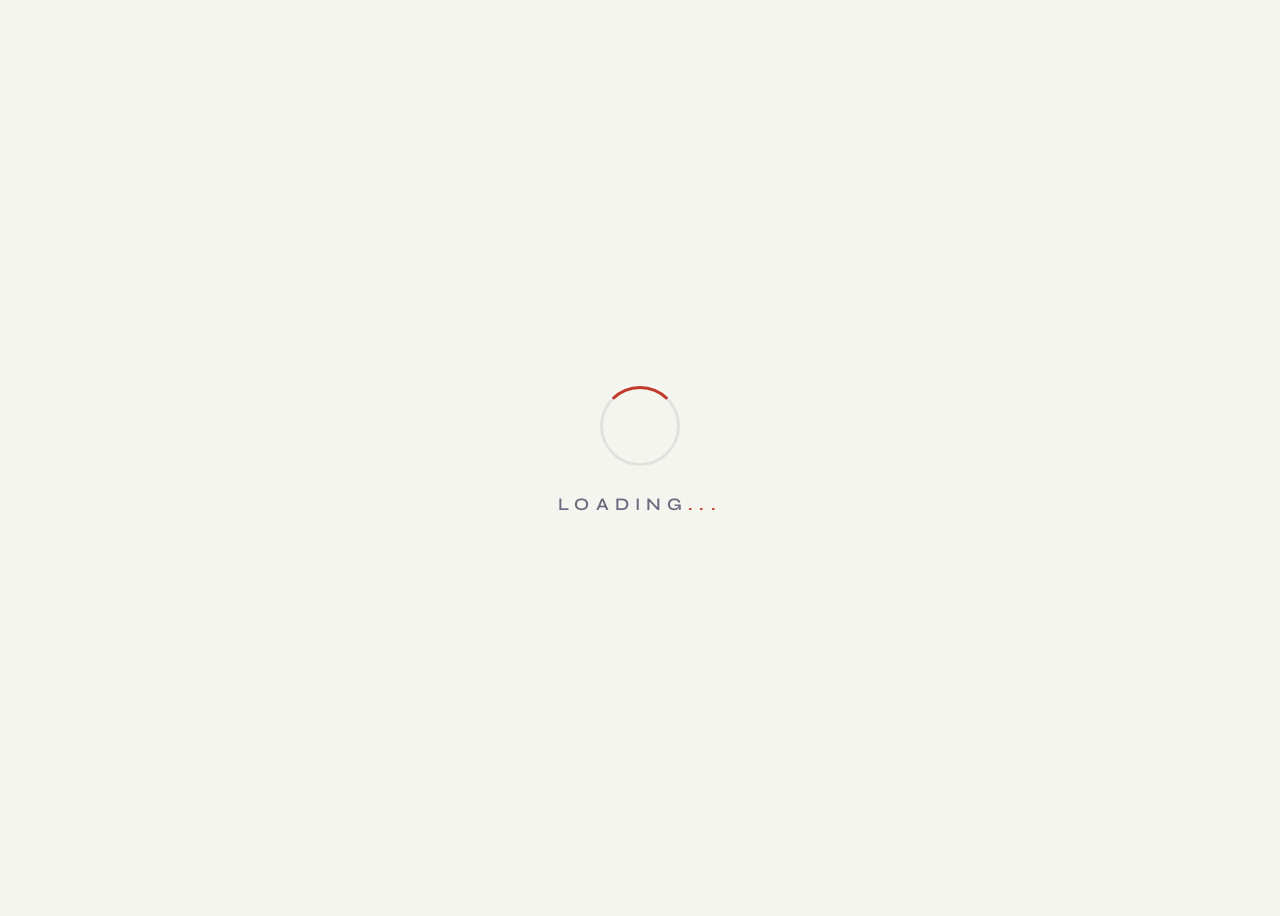
==== portfolio.html @ 8cbf832a "deploying??" ====
<!DOCTYPE html>
<html lang="en">
<head>
<meta charset="UTF-8"/>
<meta name="viewport" content="width=device-width, initial-scale=1.0"/>
<title>Kedar — Portfolio</title>
<link rel="preconnect" href="https://fonts.googleapis.com"/>
<link rel="preconnect" href="https://fonts.gstatic.com" crossorigin/>
<link href="https://fonts.googleapis.com/css2?family=Plus+Jakarta+Sans:wght@300;400;500;600;700;800&display=swap" rel="stylesheet"/>
<link href="https://fonts.googleapis.com/css2?family=Syne:wght@400;600;700;800&family=DM+Mono:wght@300;400;500&family=DM+Sans:wght@300;400;500&display=swap" rel="stylesheet"/>
<link rel="stylesheet" href="style.css">
</head>
<body>

<!-- Loader -->
<div id="loader">
  <div class="loader-ring"></div>
  <div class="loader-text">Loading<span>...</span></div>
</div>

<!-- App -->
<div id="app">

  <!-- Background blobs -->
  <div class="blob blob-1"></div>
  <div class="blob blob-2"></div>

  <!-- Sidebar -->
  <aside id="sidebar">

    <!-- Logo card flip -->
    <a href="#">
    <div class="logo-wrap">
      <div class="logo-inner">
        <div class="logo-front">
            <img src ="noBgKedarBird.png" alt="Kedar's Logo"/>
          </div>
          <div class="logo-back">
            <p>Hi, my name is<br/><strong style="font-size:1rem;">Kedar</strong> </p>
          </div>
        </div>
      </div>
    </a>

    <!-- Nav -->
    <nav>
      <a class="nav-item" href="#">
        <span class="nav-icon"><svg width="18" height="18" viewBox="0 0 24 24" fill="currentColor">
  <path d="M10 20v-6h4v6h5v-8h3L12 3 2 12h3v8z"/>
</svg></span>
        <span class="nav-label">Home</span>
      </a>
      <a class="nav-item" href="/portfolio.html">
        <span class="nav-icon"><svg width="18" height="18" viewBox="0 0 24 24" fill="currentColor">
  <path d="M20 6h-2.18c.07-.44.18-.88.18-1.34C18 2.99 16.64 1.5 14.5 1.5S11 2.99 11 4.66c0 .46.09.9.18 1.34H9L7 10v2h1v8h8v-8h1v-2l-2-4zM14.5 3c.83 0 1.5.67 1.5 1.5S15.33 6 14.5 6 13 5.33 13 4.5 13.67 3 14.5 3z"/>
</svg></span>
        <span class="nav-label">Portfolio</span>
      </a>
      <a class="nav-item" href="/about.html">
        <span class="nav-icon"><svg width="18" height="18" viewBox="0 0 24 24" fill="currentColor">
  <path d="M12 12c2.7 0 4.8-2.1 4.8-4.8S14.7 2.4 12 2.4 7.2 4.5 7.2 7.2 9.3 12 12 12zm0 2.4c-3.2 0-9.6 1.6-9.6 4.8v2.4h19.2v-2.4c0-3.2-6.4-4.8-9.6-4.8z"/>
</svg></span>
        <span class="nav-label">About me</span>
      </a>
      <a class="nav-item" href="/resume.html">
        <span class="nav-icon"><svg width="18" height="18" viewBox="0 0 24 24" fill="currentColor">
  <path d="M14 2H6c-1.1 0-2 .9-2 2v16c0 1.1.9 2 2 2h12c1.1 0 2-.9 2-2V8l-6-6zm2 16H8v-2h8v2zm0-4H8v-2h8v2zm-3-5V3.5L18.5 9H13z"/>
</svg></span>
        <span class="nav-label">Resume</span>
      </a>
      <a class="nav-item" href="/contact.html">
        <span class="nav-icon"><svg width="18" height="18" viewBox="0 0 24 24" fill="currentColor">
  <path d="M6.6 10.8c1.4 2.8 3.8 5.1 6.6 6.6l2.2-2.2c.3-.3.7-.4 1-.2 1.1.4 2.3.6 3.6.6.6 0 1 .4 1 1V20c0 .6-.4 1-1 1-9.4 0-17-7.6-17-17 0-.6.4-1 1-1h3.5c.6 0 1 .4 1 1 0 1.3.2 2.5.6 3.6.1.3 0 .7-.2 1L6.6 10.8z"/>
</svg></span>
        <span class="nav-label">Contact me</span>
      </a>
    </nav>

    <!-- Socials -->
    <div class="socials">
      <a class="social-btn" href="https://github.com/kedar1100" target="_blank" title="GitHub">
        <svg width="16" height="16" viewBox="0 0 24 24" fill="currentColor">
          <path d="M12 0C5.37 0 0 5.37 0 12c0 5.31 3.435 9.795 8.205 11.385.6.105.825-.255.825-.57 0-.285-.015-1.23-.015-2.235-3.015.555-3.795-.735-4.035-1.41-.135-.345-.72-1.41-1.23-1.695-.42-.225-1.02-.78-.015-.795.945-.015 1.62.87 1.845 1.23 1.08 1.815 2.805 1.305 3.495.99.105-.78.42-1.305.765-1.605-2.67-.3-5.46-1.335-5.46-5.925 0-1.305.465-2.385 1.23-3.225-.12-.3-.54-1.53.12-3.18 0 0 1.005-.315 3.3 1.23.96-.27 1.98-.405 3-.405s2.04.135 3 .405c2.295-1.56 3.3-1.23 3.3-1.23.66 1.65.24 2.88.12 3.18.765.84 1.23 1.905 1.23 3.225 0 4.605-2.805 5.625-5.475 5.925.435.375.81 1.095.81 2.22 0 1.605-.015 2.895-.015 3.3 0 .315.225.69.825.57A12.02 12.02 0 0 0 24 12c0-6.63-5.37-12-12-12z"/>
        </svg>
      </a>
      <a class="social-btn" href="https://www.linkedin.com/in/kedar-oza1100/" target="_blank" title="LinkedIn">
        <svg width="16" height="16" viewBox="0 0 24 24" fill="currentColor">
          <path d="M20.447 20.452h-3.554v-5.569c0-1.328-.027-3.037-1.852-3.037-1.853 0-2.136 1.445-2.136 2.939v5.667H9.351V9h3.414v1.561h.046c.477-.9 1.637-1.85 3.37-1.85 3.601 0 4.267 2.37 4.267 5.455v6.286zM5.337 7.433a2.062 2.062 0 0 1-2.063-2.065 2.064 2.064 0 1 1 2.063 2.065zm1.782 13.019H3.555V9h3.564v11.452zM22.225 0H1.771C.792 0 0 .774 0 1.729v20.542C0 23.227.792 24 1.771 24h20.451C23.2 24 24 23.227 24 22.271V1.729C24 .774 23.2 0 22.222 0h.003z"/>
        </svg>
      </a>
      <a class="social-btn" href="https://www.instagram.com/okay_kedar0011/" target="_blank" title="Instagram">
        <svg width="16" height="16" viewBox="0 0 24 24" fill="currentColor">
          <path d="M12 2.163c3.204 0 3.584.012 4.85.07 3.252.148 4.771 1.691 4.919 4.919.058 1.265.069 1.645.069 4.849 0 3.205-.012 3.584-.069 4.849-.149 3.225-1.664 4.771-4.919 4.919-1.266.058-1.644.07-4.85.07-3.204 0-3.584-.012-4.849-.07-3.26-.149-4.771-1.699-4.919-4.92-.058-1.265-.07-1.644-.07-4.849 0-3.204.013-3.583.07-4.849.149-3.227 1.664-4.771 4.919-4.919 1.266-.057 1.645-.069 4.849-.069zM12 0C8.741 0 8.333.014 7.053.072 2.695.272.273 2.69.073 7.052.014 8.333 0 8.741 0 12c0 3.259.014 3.668.072 4.948.2 4.358 2.618 6.78 6.98 6.98C8.333 23.986 8.741 24 12 24c3.259 0 3.668-.014 4.948-.072 4.354-.2 6.782-2.618 6.979-6.98.059-1.28.073-1.689.073-4.948 0-3.259-.014-3.667-.072-4.947-.196-4.354-2.617-6.78-6.979-6.98C15.668.014 15.259 0 12 0zm0 5.838a6.162 6.162 0 1 0 0 12.324 6.162 6.162 0 0 0 0-12.324zM12 16a4 4 0 1 1 0-8 4 4 0 0 1 0 8zm6.406-11.845a1.44 1.44 0 1 0 0 2.881 1.44 1.44 0 0 0 0-2.881z"/>
        </svg>
      </a>
      <a class="social-btn" href="mailto:kedaroza670@gmail.com" title="Email">
        <svg width="16" height="16" viewBox="0 0 24 24" fill="currentColor">
<path d="M20 4H4c-1.1 0-2 .9-2 2v12c0 1.1.9 2 2 2h16c1.1 0 2-.9 2-2V6c0-1.1-.9-2-2-2zm0 4l-8 5-8-5V6l8 5 8-5v2z"/>
        </svg>
      </a>
    </div>

  </aside>

  <!-- Main content -->
  <main id="main">
    <section id="home">
      <div class="hero-content">
        <p class="hero-eyebrow">welcome to portfolio</p>
        <h1 class="hero-title">
          Work in<br/>
          <span class="name">Progress</span>
        </h1>
        <p class="hero-bio">
          Kindly Wait for a while, I'm currently working on my portfolio and it will be live soon.
        </p>
        <div class="hero-cta">
          <a class="btn-primary" href="/kedar_portfolio.html">
            <span>Go Home</span>
            <span>→</span>
          </a>
          <a class="btn-outline" href="/contactme.html">Get in touch</a>
        </div>
      </div>
    </section>
  </main>

</div>

<script>
  // Loader: hide after 1.5s
  window.addEventListener('DOMContentLoaded', () => {
    setTimeout(() => {
      document.getElementById('loader').classList.add('hide');
      setTimeout(() => {
        document.getElementById('app').classList.add('visible');
        document.getElementById('loader').style.display = 'none';
      }, 650);
    }, 1500);
  });

  // Active nav highlight on click
  document.querySelectorAll('.nav-item').forEach(item => {
    item.addEventListener('click', () => {
      document.querySelectorAll('.nav-item').forEach(i => i.classList.remove('active'));
      item.classList.add('active');
    });
  });
  if (window.location.pathname.endsWith('portfolio.html')) {
    document.querySelector('.nav-item[href="/portfolio.html"]').classList.add('active');
  }
</script>
</body>
</html>
---- style.css ----
*,
*::before,
*::after {
    margin: 0;
    padding: 0;
    box-sizing: border-box;
}

:root {
  --bg:      #f5f5f0;
  --sidebar: #eeede8;
  --accent:  #c0392b;
  --accent2: #e74c3c;
  --glow:    rgba(192,57,43,0.2);
  --text:    #1a1a2a;
  --muted:   #6b6b80;
  --border:  rgba(0,0,0,0.08);
}

html,
body {
    height: 100%;
    overflow: hidden;
    background: var(--bg);
    color: var(--text);
    font-family: 'Plus Jakarta Sans', sans-serif;
}

/* ─── LOADER ──────────────────────────────────────── */
#loader {
    position: fixed;
    inset: 0;
    z-index: 9999;
    background: var(--bg);
    display: flex;
    flex-direction: column;
    align-items: center;
    justify-content: center;
    transition: opacity 0.6s ease, transform 0.6s ease;
}

#loader.hide {
    opacity: 0;
    pointer-events: none;
    transform: scale(1.04);
}

.loader-ring {
    width: 80px;
    height: 80px;
    border: 3px solid var(--border);
    border-top-color: var(--accent);
    border-radius: 50%;
    animation: spin 0.9s linear infinite;
    margin-bottom: 28px;
}

.loader-text {
    font-family: 'Syne', sans-serif;
    font-size: 1.1rem;
    font-weight: 600;
    letter-spacing: 0.35em;
    color: var(--muted);
    text-transform: uppercase;
}

.loader-text span {
    color: var(--accent);
    animation: pulse 0.9s ease-in-out infinite alternate;
}

@keyframes spin {
    to {
        transform: rotate(360deg);
    }
}

@keyframes pulse {
    from {
        opacity: 0.3;
    }

    to {
        opacity: 1;
    }
}

/* ─── LAYOUT ──────────────────────────────────────── */
#app {
    display: flex;
    height: 100vh;
    width: 100vw;
    opacity: 0;
    transform: translateY(16px);
    transition: opacity 0.7s ease 0.1s, transform 0.7s ease 0.1s;
}

#app.visible {
    opacity: 1;
    transform: translateY(0);
}

/* ─── SIDEBAR ──────────────────────────────────────── */
#sidebar {
    width: 220px;
    min-width: 220px;
    background: var(--sidebar);
    border-right: 1px solid var(--border);
    display: flex;
    flex-direction: column;
    align-items: center;
    padding: 36px 0 28px;
    position: relative;
    overflow: hidden;
}

#sidebar::after {
    content: '';
    position: absolute;
    top: 0;
    right: 0;
    bottom: 0;
    width: 1px;
    background: linear-gradient(to bottom, transparent, var(--accent), transparent);
    opacity: 0.4;
}

/* Logo flip card */
.logo-wrap {
    width: 108px;
    height: 108px;
    perspective: 600px;
    margin-bottom: 44px;
    cursor: pointer;
    flex-shrink: 0;
}

.logo-inner {
    width: 100%;
    height: 100%;
    position: relative;
    transform-style: preserve-3d;
    transition: transform 0.65s cubic-bezier(0.4, 0.2, 0.2, 1);
    border-radius: 50%;
}

.logo-wrap:hover .logo-inner {
    transform: rotateY(180deg);
}

.logo-front,
.logo-back {
    position: absolute;
    inset: 0;
    border-radius: 50%;
    backface-visibility: hidden;

    display: flex;
    align-items: center;
    justify-content: center;
}

.logo-front {
    background: radial-gradient(circle at 40% 35%, transparent, transparent 60%, rgba(192, 57, 43, 0.08) 80%);
    border: 2px solid rgba(192, 57, 43, 0.4);
    box-shadow: 0 0 24px rgba(192, 57, 43, 0.2);
    overflow: hidden;
}

.logo-front img {
    width: 100%;
    height: 100%;
    object-fit: cover;
    padding: 10px;
}

.logo-back {
    background: linear-gradient(135deg, var(--accent) 0%, #8b1a10 100%);
    border: 2px solid var(--accent2);
    transform: rotateY(180deg);
    padding: 12px;
    text-align: center;
    box-shadow: 0 0 28px var(--glow);
}

.logo-back p {
    font-family: 'Plus Jakarta Sans', sans-serif;
    font-size: 0.72rem;
    font-weight: 700;
    letter-spacing: 0.04em;
    color: #fff;
    line-height: 1.4;
}

/* Nav items */
nav {
    display: flex;
    flex-direction: column;
    gap: 6px;
    width: 100%;
    padding: 0 16px;
    flex: 1;
}

.nav-item {
    display: flex;
    align-items: center;
    gap: 12px;
    padding: 12px 16px;
    border-radius: 10px;
    cursor: pointer;
    position: relative;
    overflow: hidden;
    text-decoration: none;
    background: rgba(255,255,255,0.04); 
    transition: background 0.25s ease;
}

.nav-item::before {
    content: '';
    position: absolute;
    left: 0;
    top: 0;
    bottom: 0;
    width: 3px;
    background: var(--accent);
    border-radius: 0 3px 3px 0;
    transform: scaleY(0);
    transition: transform 0.3s ease;
}

.nav-item:hover::before,
.nav-item.active::before {
    transform: scaleY(1);
}

.nav-item:hover {
    background: rgba(192, 57, 43, 0.08);
}

.nav-item.active {
    background: rgba(192, 57, 43, 0.12);
}

.nav-icon {
  width: 36px;
  height: 36px;
  display: flex;
  align-items: center;
  justify-content: center;
  color: var(--accent);                    /* red tint to match theme */
  background: rgba(192, 57, 43, 0.08);    /* subtle red pill background */
  border-radius: 8px;
  flex-shrink: 0;
  transition: transform 0.3s ease, background 0.3s ease, color 0.3s ease;
}

.nav-label {
    font-family: 'DM Mono', monospace;
    font-size: 0.8rem;
    font-weight: 400;
    color: var(--muted);
    letter-spacing: 0.06em;
    white-space: nowrap;
    overflow: hidden;
    max-width: 0;
    opacity: 0;
    transition: max-width 0.4s cubic-bezier(0.4, 0, 0.2, 1), opacity 0.35s ease, color 0.3s ease;
}

.nav-item:hover .nav-label,
.nav-item.active .nav-label {
    max-width: 120px;
    opacity: 1;
    color: var(--text);
}

.nav-item:hover .nav-icon { transform: scale(1.15); }

.nav-item:hover .nav-icon,
.nav-item.active .nav-icon {
  transform: scale(1.15);
  color: var(--accent2);
  background: rgba(192, 57, 43, 0.18);
}

/* Social links */
.socials {
    display: flex;
    gap: 16px;
    padding: 16px 0 0;
}

.social-btn {
    width: 36px;
    height: 36px;
    border-radius: 8px;
    background: rgba(255, 255, 255, 0.04);
    border: 1px solid var(--border);
    display: flex;
    align-items: center;
    justify-content: center;
    cursor: pointer;
    font-size: 1rem;
    color: var(--muted);
    text-decoration: none;
    transition: background 0.25s, color 0.25s, border-color 0.25s, transform 0.25s;
}

.social-btn:hover {
    background: rgba(192, 57, 43, 0.15);
    border-color: var(--accent);
    color: var(--accent2);
    transform: translateY(-3px);
}

/* ─── MAIN ──────────────────────────────────────── */
#main {
    flex: 1;
    overflow-y: auto;
    overflow-x: hidden;
    position: relative;
    background: var(--bg);
}

/* Subtle grid bg */
#main::before {
    content: '';
    position: fixed;
    inset: 0;
    left: 220px;
background-image:
  linear-gradient(rgba(0,0,0,0.04) 1px, transparent 1px),
  linear-gradient(90deg, rgba(0,0,0,0.04) 1px, transparent 1px);
    background-size: 48px 48px;
    pointer-events: none;
    z-index: 0;
}

/* ─── HERO SECTION ──────────────────────────────────────── */
#home {
    min-height: 100vh;
    display: flex;
    align-items: center;
    padding: 60px 80px;
    position: relative;
    z-index: 1;
}

.hero-content {
    max-width: 720px;
}

.hero-eyebrow {
    font-family: 'Plus Jakarta Sans', sans-serif;
    font-size: 0.78rem;
    letter-spacing: 0.22em;
    color: var(--accent2);
    text-transform: uppercase;
    margin-bottom: 20px;
    opacity: 0;
    transform: translateY(12px);
    animation: fadeUp 0.6s ease 0.4s forwards;
}

.hero-eyebrow::before {
    content: '// ';
    color: var(--muted);
}

.hero-title {
    font-family: 'Plus Jakarta Sans', sans-serif;
    font-size: clamp(2.8rem, 6vw, 5rem);
    font-weight: 800;
    line-height: 1.05;
    letter-spacing: -0.02em;
    margin-bottom: 28px;
    opacity: 0;
    transform: translateY(16px);
    animation: fadeUp 0.7s ease 0.6s forwards;
}

.hero-title .name {
    background: linear-gradient(135deg, var(--accent) 0%, #c0392b 100%);
    -webkit-background-clip: text;
    -webkit-text-fill-color: transparent;
    background-clip: text;
}

.name:hover{
    background: linear-gradient(135deg, var(--accent2) 0%, #e74c3c 100%);
    -webkit-background-clip: text;
    -webkit-text-fill-color: transparent;
    background-clip: text;
    animation: glow 1s ease-in-out infinite alternate;

}

.hero-bio {
    font-size: 1.05rem;
    line-height: 1.75;
    color: var(--muted);
    max-width: 560px;
    font-weight: 300;
    opacity: 0;
    transform: translateY(16px);
    animation: fadeUp 0.7s ease 0.85s forwards;
}

.hero-bio strong {
    color: var(--text);
    font-weight: 500;
}

.hero-cta {
    margin-top: 48px;
    display: flex;
    gap: 16px;
    opacity: 0;
    transform: translateY(16px);
    animation: fadeUp 0.7s ease 1.05s forwards;
    transition: background 0.25s, transform 0.25s, box-shadow 0.25s;
}

.btn-primary {
    padding: 13px 32px;
    background: var(--accent);
    color: #fff;
    font-family: 'Plus Jakarta Sans', sans-serif;
    font-size: 0.82rem;
    font-weight: 500;
    letter-spacing: 0.08em;
    border: none;
    border-radius: 8px;
    cursor: pointer;
    text-transform: uppercase;
    transition: background 0.25s, transform 0.25s, box-shadow 0.25s;
    text-decoration: none;
    display: inline-flex;
    align-items: center;
    gap: 8px;
}

.btn-primary:hover {
    background: var(--accent2);
    transform: translateY(-2px);
    box-shadow: 0 8px 28px var(--glow);
}

.btn-outline {
    padding: 13px 32px;
    background: transparent;
    color: var(--text);
    font-family: 'Plus Jakarta Sans', sans-serif;
    font-size: 0.82rem;
    font-weight: 500;
    letter-spacing: 0.08em;
    border: 1px solid var(--border);
    border-radius: 8px;
    cursor: pointer;
    text-transform: uppercase;
    transition: border-color 0.25s, color 0.25s, transform 0.25s;
    text-decoration: none;
}

.btn-outline:hover {
    border-color: var(--accent);
    color: var(--accent2);
    transform: translateY(-2px);
}

/* Floating accent blobs */
.blob {
    position: fixed;
    border-radius: 50%;
    pointer-events: none;
    filter: blur(100px);
    opacity: 0.12;
    z-index: 0;
}

.blob-1 {
    width: 500px;
    height: 500px;
    background: var(--accent);
    top: -100px;
    right: 60px;
}

.blob-2 {
    width: 350px;
    height: 350px;
    background: #1a0060;
    bottom: 40px;
    right: 200px;
}

@keyframes fadeUp {
    to {
        opacity: 1;
        transform: translateY(0);
    }
}
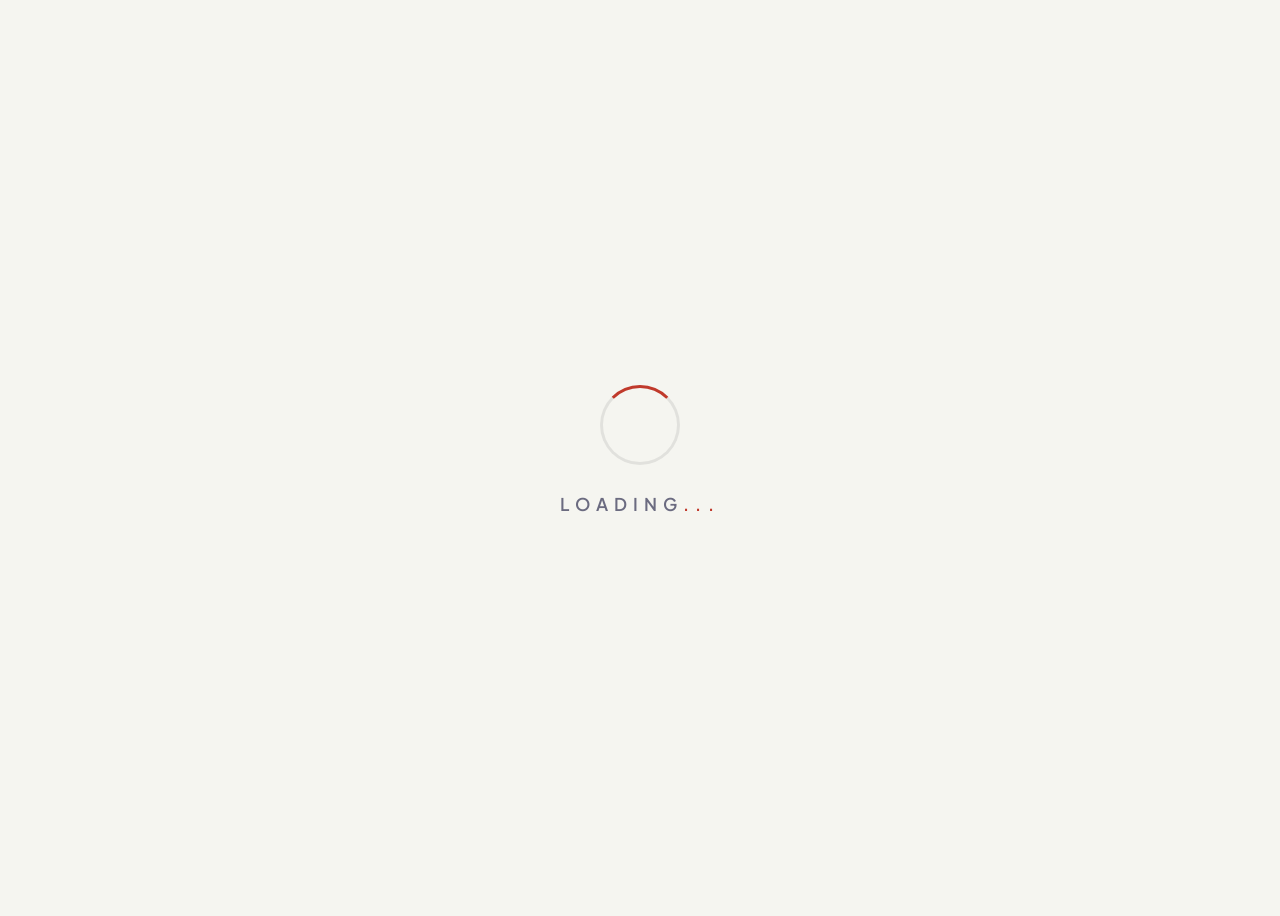
==== commit 09f63163: "responsive home page" ====
--- a/portfolio.html
+++ b/portfolio.html
@@ -115,7 +115,7 @@
           Kindly Wait for a while, I'm currently working on my portfolio and it will be live soon.
         </p>
         <div class="hero-cta">
-          <a class="btn-primary" href="/kedar_portfolio.html">
+          <a class="btn-primary" href="/index.html">
             <span>Go Home</span>
             <span>→</span>
           </a>
--- a/style.css
+++ b/style.css
@@ -17,8 +17,7 @@
   --border:  rgba(0,0,0,0.08);
 }
 
-html,
-body {
+html, body {
     height: 100%;
     overflow: hidden;
     background: var(--bg);
@@ -28,476 +27,368 @@
 
 /* ─── LOADER ──────────────────────────────────────── */
 #loader {
-    position: fixed;
-    inset: 0;
-    z-index: 9999;
+    position: fixed; inset: 0; z-index: 9999;
     background: var(--bg);
-    display: flex;
-    flex-direction: column;
-    align-items: center;
-    justify-content: center;
+    display: flex; flex-direction: column;
+    align-items: center; justify-content: center;
     transition: opacity 0.6s ease, transform 0.6s ease;
 }
-
-#loader.hide {
-    opacity: 0;
-    pointer-events: none;
-    transform: scale(1.04);
-}
+#loader.hide { opacity: 0; pointer-events: none; transform: scale(1.04); }
 
 .loader-ring {
-    width: 80px;
-    height: 80px;
+    width: 80px; height: 80px;
     border: 3px solid var(--border);
     border-top-color: var(--accent);
     border-radius: 50%;
     animation: spin 0.9s linear infinite;
     margin-bottom: 28px;
 }
-
 .loader-text {
-    font-family: 'Syne', sans-serif;
-    font-size: 1.1rem;
-    font-weight: 600;
-    letter-spacing: 0.35em;
-    color: var(--muted);
+    font-family: 'Plus Jakarta Sans', sans-serif;
+    font-size: 1.1rem; font-weight: 600;
+    letter-spacing: 0.35em; color: var(--muted);
     text-transform: uppercase;
 }
-
-.loader-text span {
-    color: var(--accent);
-    animation: pulse 0.9s ease-in-out infinite alternate;
-}
-
-@keyframes spin {
-    to {
-        transform: rotate(360deg);
-    }
-}
-
-@keyframes pulse {
-    from {
-        opacity: 0.3;
-    }
-
-    to {
-        opacity: 1;
-    }
-}
+.loader-text span { color: var(--accent); animation: pulse 0.9s ease-in-out infinite alternate; }
+
+@keyframes spin { to { transform: rotate(360deg); } }
+@keyframes pulse { from { opacity: 0.3; } to { opacity: 1; } }
 
 /* ─── LAYOUT ──────────────────────────────────────── */
 #app {
-    display: flex;
-    height: 100vh;
-    width: 100vw;
-    opacity: 0;
-    transform: translateY(16px);
+    display: flex; height: 100vh; width: 100vw;
+    opacity: 0; transform: translateY(16px);
     transition: opacity 0.7s ease 0.1s, transform 0.7s ease 0.1s;
 }
-
-#app.visible {
-    opacity: 1;
-    transform: translateY(0);
-}
+#app.visible { opacity: 1; transform: translateY(0); }
 
 /* ─── SIDEBAR ──────────────────────────────────────── */
 #sidebar {
-    width: 220px;
-    min-width: 220px;
+    width: 220px; min-width: 220px;
     background: var(--sidebar);
     border-right: 1px solid var(--border);
-    display: flex;
-    flex-direction: column;
+    display: flex; flex-direction: column;
     align-items: center;
     padding: 36px 0 28px;
-    position: relative;
-    overflow: hidden;
-}
-
+    position: relative; overflow: hidden;
+}
 #sidebar::after {
     content: '';
-    position: absolute;
-    top: 0;
-    right: 0;
-    bottom: 0;
-    width: 1px;
+    position: absolute; top: 0; right: 0; bottom: 0; width: 1px;
     background: linear-gradient(to bottom, transparent, var(--accent), transparent);
     opacity: 0.4;
 }
 
 /* Logo flip card */
 .logo-wrap {
-    width: 108px;
-    height: 108px;
+    width: 108px; height: 108px;
     perspective: 600px;
     margin-bottom: 44px;
-    cursor: pointer;
-    flex-shrink: 0;
-}
-
+    cursor: pointer; flex-shrink: 0;
+}
 .logo-inner {
-    width: 100%;
-    height: 100%;
+    width: 100%; height: 100%;
     position: relative;
     transform-style: preserve-3d;
     transition: transform 0.65s cubic-bezier(0.4, 0.2, 0.2, 1);
     border-radius: 50%;
 }
-
-.logo-wrap:hover .logo-inner {
-    transform: rotateY(180deg);
-}
-
-.logo-front,
-.logo-back {
-    position: absolute;
-    inset: 0;
+.logo-wrap:hover .logo-inner { transform: rotateY(180deg); }
+.logo-front, .logo-back {
+    position: absolute; inset: 0;
     border-radius: 50%;
     backface-visibility: hidden;
-
-    display: flex;
-    align-items: center;
-    justify-content: center;
-}
-
+    display: flex; align-items: center; justify-content: center;
+}
 .logo-front {
-    background: radial-gradient(circle at 40% 35%, transparent, transparent 60%, rgba(192, 57, 43, 0.08) 80%);
-    border: 2px solid rgba(192, 57, 43, 0.4);
-    box-shadow: 0 0 24px rgba(192, 57, 43, 0.2);
+    background: radial-gradient(circle at 40% 35%, transparent, transparent 60%, rgba(192,57,43,0.08) 80%);
+    border: 2px solid rgba(192,57,43,0.4);
+    box-shadow: 0 0 24px rgba(192,57,43,0.2);
     overflow: hidden;
 }
-
-.logo-front img {
-    width: 100%;
-    height: 100%;
-    object-fit: cover;
-    padding: 10px;
-}
-
+.logo-front img { width: 100%; height: 100%; object-fit: cover; padding: 10px; }
 .logo-back {
     background: linear-gradient(135deg, var(--accent) 0%, #8b1a10 100%);
     border: 2px solid var(--accent2);
     transform: rotateY(180deg);
-    padding: 12px;
-    text-align: center;
+    padding: 12px; text-align: center;
     box-shadow: 0 0 28px var(--glow);
 }
-
 .logo-back p {
     font-family: 'Plus Jakarta Sans', sans-serif;
-    font-size: 0.72rem;
-    font-weight: 700;
-    letter-spacing: 0.04em;
-    color: #fff;
-    line-height: 1.4;
+    font-size: 0.72rem; font-weight: 700;
+    letter-spacing: 0.04em; color: #fff; line-height: 1.4;
 }
 
 /* Nav items */
-nav {
-    display: flex;
-    flex-direction: column;
-    gap: 6px;
-    width: 100%;
-    padding: 0 16px;
-    flex: 1;
-}
+nav { display: flex; flex-direction: column; gap: 6px; width: 100%; padding: 0 16px; flex: 1; }
 
 .nav-item {
-    display: flex;
-    align-items: center;
-    gap: 12px;
-    padding: 12px 16px;
-    border-radius: 10px;
-    cursor: pointer;
-    position: relative;
-    overflow: hidden;
+    display: flex; align-items: center; gap: 12px;
+    padding: 12px 16px; border-radius: 10px;
+    cursor: pointer; position: relative; overflow: hidden;
     text-decoration: none;
-    background: rgba(255,255,255,0.04); 
+    background: rgba(255,255,255,0.04);
     transition: background 0.25s ease;
 }
-
 .nav-item::before {
     content: '';
-    position: absolute;
-    left: 0;
-    top: 0;
-    bottom: 0;
-    width: 3px;
+    position: absolute; left: 0; top: 0; bottom: 0; width: 3px;
     background: var(--accent);
     border-radius: 0 3px 3px 0;
     transform: scaleY(0);
     transition: transform 0.3s ease;
 }
-
-.nav-item:hover::before,
-.nav-item.active::before {
-    transform: scaleY(1);
-}
-
-.nav-item:hover {
-    background: rgba(192, 57, 43, 0.08);
-}
-
-.nav-item.active {
-    background: rgba(192, 57, 43, 0.12);
-}
+.nav-item:hover::before, .nav-item.active::before { transform: scaleY(1); }
+.nav-item:hover { background: rgba(192,57,43,0.08); }
+.nav-item.active { background: rgba(192,57,43,0.12); }
 
 .nav-icon {
-  width: 36px;
-  height: 36px;
-  display: flex;
-  align-items: center;
-  justify-content: center;
-  color: var(--accent);                    /* red tint to match theme */
-  background: rgba(192, 57, 43, 0.08);    /* subtle red pill background */
-  border-radius: 8px;
-  flex-shrink: 0;
-  transition: transform 0.3s ease, background 0.3s ease, color 0.3s ease;
-}
-
+    width: 36px; height: 36px;
+    display: flex; align-items: center; justify-content: center;
+    color: var(--accent);
+    background: rgba(192,57,43,0.08);
+    border-radius: 8px; flex-shrink: 0;
+    transition: transform 0.3s ease, background 0.3s ease, color 0.3s ease;
+}
 .nav-label {
-    font-family: 'DM Mono', monospace;
-    font-size: 0.8rem;
-    font-weight: 400;
-    color: var(--muted);
-    letter-spacing: 0.06em;
-    white-space: nowrap;
-    overflow: hidden;
-    max-width: 0;
-    opacity: 0;
-    transition: max-width 0.4s cubic-bezier(0.4, 0, 0.2, 1), opacity 0.35s ease, color 0.3s ease;
-}
-
-.nav-item:hover .nav-label,
-.nav-item.active .nav-label {
-    max-width: 120px;
-    opacity: 1;
-    color: var(--text);
-}
-
-.nav-item:hover .nav-icon { transform: scale(1.15); }
-
-.nav-item:hover .nav-icon,
-.nav-item.active .nav-icon {
-  transform: scale(1.15);
-  color: var(--accent2);
-  background: rgba(192, 57, 43, 0.18);
+    font-family: 'Plus Jakarta Sans', sans-serif;
+    font-size: 0.8rem; font-weight: 500;
+    color: var(--muted); letter-spacing: 0.06em;
+    white-space: nowrap; overflow: hidden;
+    max-width: 0; opacity: 0;
+    transition: max-width 0.4s cubic-bezier(0.4,0,0.2,1), opacity 0.35s ease, color 0.3s ease;
+}
+.nav-item:hover .nav-label, .nav-item.active .nav-label { max-width: 120px; opacity: 1; color: var(--text); }
+.nav-item:hover .nav-icon, .nav-item.active .nav-icon {
+    transform: scale(1.15);
+    color: var(--accent2);
+    background: rgba(192,57,43,0.18);
 }
 
 /* Social links */
-.socials {
-    display: flex;
-    gap: 16px;
-    padding: 16px 0 0;
-}
-
+.socials { display: flex; gap: 12px; padding: 16px 0 0; flex-wrap: wrap; justify-content: center; }
 .social-btn {
-    width: 36px;
-    height: 36px;
+    width: 36px; height: 36px;
     border-radius: 8px;
-    background: rgba(255, 255, 255, 0.04);
+    background: rgba(255,255,255,0.04);
     border: 1px solid var(--border);
-    display: flex;
-    align-items: center;
-    justify-content: center;
-    cursor: pointer;
-    font-size: 1rem;
-    color: var(--muted);
+    display: flex; align-items: center; justify-content: center;
+    cursor: pointer; color: var(--muted);
     text-decoration: none;
     transition: background 0.25s, color 0.25s, border-color 0.25s, transform 0.25s;
 }
-
 .social-btn:hover {
-    background: rgba(192, 57, 43, 0.15);
-    border-color: var(--accent);
-    color: var(--accent2);
+    background: rgba(192,57,43,0.15);
+    border-color: var(--accent); color: var(--accent2);
     transform: translateY(-3px);
 }
 
 /* ─── MAIN ──────────────────────────────────────── */
-#main {
-    flex: 1;
-    overflow-y: auto;
-    overflow-x: hidden;
-    position: relative;
-    background: var(--bg);
-}
-
-/* Subtle grid bg */
+#main { flex: 1; overflow-y: auto; overflow-x: hidden; position: relative; background: var(--bg); }
 #main::before {
     content: '';
-    position: fixed;
-    inset: 0;
-    left: 220px;
-background-image:
-  linear-gradient(rgba(0,0,0,0.04) 1px, transparent 1px),
-  linear-gradient(90deg, rgba(0,0,0,0.04) 1px, transparent 1px);
+    position: fixed; inset: 0; left: 220px;
+    background-image:
+        linear-gradient(rgba(0,0,0,0.04) 1px, transparent 1px),
+        linear-gradient(90deg, rgba(0,0,0,0.04) 1px, transparent 1px);
     background-size: 48px 48px;
-    pointer-events: none;
-    z-index: 0;
+    pointer-events: none; z-index: 0;
 }
 
 /* ─── HERO SECTION ──────────────────────────────────────── */
 #home {
     min-height: 100vh;
-    display: flex;
-    align-items: center;
+    display: flex; align-items: center; justify-content: space-between;
     padding: 60px 80px;
-    position: relative;
-    z-index: 1;
-}
-
-.hero-content {
-    max-width: 720px;
-}
+    position: relative; z-index: 1; gap: 40px;
+}
+.hero-content { max-width: 560px; flex-shrink: 0; }
+
+.hero-sketch {
+    flex: 1;
+    display: flex; align-items: center; justify-content: center;
+    opacity: 0; transform: translateX(40px);
+    animation: fadeInRight 0.9s ease 1.1s forwards;
+}
+.hero-sketch img {
+    width: clamp(260px, 32vw, 460px);
+    height: auto; object-fit: contain;
+    filter: drop-shadow(0 20px 60px rgba(192,57,43,0.15));
+    animation: floatBird 4s ease-in-out infinite;
+}
+@keyframes floatBird { 0%, 100% { transform: translateY(0px); } 50% { transform: translateY(-16px); } }
+@keyframes fadeInRight { to { opacity: 1; transform: translateX(0); } }
 
 .hero-eyebrow {
     font-family: 'Plus Jakarta Sans', sans-serif;
-    font-size: 0.78rem;
-    letter-spacing: 0.22em;
-    color: var(--accent2);
-    text-transform: uppercase;
-    margin-bottom: 20px;
-    opacity: 0;
-    transform: translateY(12px);
+    font-size: 0.78rem; letter-spacing: 0.22em;
+    color: var(--accent2); text-transform: uppercase;
+    margin-bottom: 20px; opacity: 0; transform: translateY(12px);
     animation: fadeUp 0.6s ease 0.4s forwards;
 }
-
-.hero-eyebrow::before {
-    content: '// ';
-    color: var(--muted);
-}
+.hero-eyebrow::before { content: '// '; color: var(--muted); }
 
 .hero-title {
     font-family: 'Plus Jakarta Sans', sans-serif;
     font-size: clamp(2.8rem, 6vw, 5rem);
-    font-weight: 800;
-    line-height: 1.05;
-    letter-spacing: -0.02em;
-    margin-bottom: 28px;
-    opacity: 0;
-    transform: translateY(16px);
+    font-weight: 800; line-height: 1.05;
+    letter-spacing: -0.02em; margin-bottom: 28px;
+    opacity: 0; transform: translateY(16px);
     animation: fadeUp 0.7s ease 0.6s forwards;
 }
-
 .hero-title .name {
     background: linear-gradient(135deg, var(--accent) 0%, #c0392b 100%);
-    -webkit-background-clip: text;
-    -webkit-text-fill-color: transparent;
+    -webkit-background-clip: text; -webkit-text-fill-color: transparent;
     background-clip: text;
 }
-
-.name:hover{
-    background: linear-gradient(135deg, var(--accent2) 0%, #e74c3c 100%);
-    -webkit-background-clip: text;
-    -webkit-text-fill-color: transparent;
-    background-clip: text;
-    animation: glow 1s ease-in-out infinite alternate;
-
-}
-
 .hero-bio {
-    font-size: 1.05rem;
-    line-height: 1.75;
-    color: var(--muted);
-    max-width: 560px;
-    font-weight: 300;
-    opacity: 0;
-    transform: translateY(16px);
+    font-size: 1.05rem; line-height: 1.75;
+    color: var(--muted); max-width: 560px; font-weight: 300;
+    opacity: 0; transform: translateY(16px);
     animation: fadeUp 0.7s ease 0.85s forwards;
 }
-
-.hero-bio strong {
-    color: var(--text);
-    font-weight: 500;
-}
+.hero-bio strong { color: var(--text); font-weight: 500; }
 
 .hero-cta {
-    margin-top: 48px;
-    display: flex;
-    gap: 16px;
-    opacity: 0;
-    transform: translateY(16px);
+    margin-top: 48px; display: flex; gap: 16px;
+    opacity: 0; transform: translateY(16px);
     animation: fadeUp 0.7s ease 1.05s forwards;
-    transition: background 0.25s, transform 0.25s, box-shadow 0.25s;
-}
-
+}
 .btn-primary {
-    padding: 13px 32px;
-    background: var(--accent);
-    color: #fff;
-    font-family: 'Plus Jakarta Sans', sans-serif;
-    font-size: 0.82rem;
-    font-weight: 500;
-    letter-spacing: 0.08em;
-    border: none;
-    border-radius: 8px;
-    cursor: pointer;
+    padding: 13px 32px; background: var(--accent); color: #fff;
+    font-family: 'Plus Jakarta Sans', sans-serif;
+    font-size: 0.82rem; font-weight: 500; letter-spacing: 0.08em;
+    border: none; border-radius: 8px; cursor: pointer;
     text-transform: uppercase;
     transition: background 0.25s, transform 0.25s, box-shadow 0.25s;
-    text-decoration: none;
-    display: inline-flex;
-    align-items: center;
-    gap: 8px;
-}
-
-.btn-primary:hover {
-    background: var(--accent2);
-    transform: translateY(-2px);
-    box-shadow: 0 8px 28px var(--glow);
-}
-
+    text-decoration: none; display: inline-flex; align-items: center; gap: 8px;
+}
+.btn-primary:hover { background: var(--accent2); transform: translateY(-2px); box-shadow: 0 8px 28px var(--glow); }
 .btn-outline {
-    padding: 13px 32px;
-    background: transparent;
-    color: var(--text);
-    font-family: 'Plus Jakarta Sans', sans-serif;
-    font-size: 0.82rem;
-    font-weight: 500;
-    letter-spacing: 0.08em;
-    border: 1px solid var(--border);
-    border-radius: 8px;
-    cursor: pointer;
+    padding: 13px 32px; background: transparent; color: var(--text);
+    font-family: 'Plus Jakarta Sans', sans-serif;
+    font-size: 0.82rem; font-weight: 500; letter-spacing: 0.08em;
+    border: 1px solid var(--border); border-radius: 8px; cursor: pointer;
     text-transform: uppercase;
     transition: border-color 0.25s, color 0.25s, transform 0.25s;
     text-decoration: none;
 }
-
-.btn-outline:hover {
-    border-color: var(--accent);
-    color: var(--accent2);
-    transform: translateY(-2px);
-}
-
-/* Floating accent blobs */
-.blob {
-    position: fixed;
+.btn-outline:hover { border-color: var(--accent); color: var(--accent2); transform: translateY(-2px); }
+
+/* Blobs */
+.blob { position: fixed; border-radius: 50%; pointer-events: none; filter: blur(100px); opacity: 0.08; z-index: 0; }
+.blob-1 { width: 500px; height: 500px; background: var(--accent); top: -100px; right: 60px; }
+.blob-2 { width: 350px; height: 350px; background: #6600aa; bottom: 40px; right: 200px; }
+
+@keyframes fadeUp { to { opacity: 1; transform: translateY(0); } }
+
+/* ─── MOBILE RESPONSIVE ──────────────────────────────────────── */
+
+#mobile-topbar { display: none; }
+#mobile-drawer { display: none; }
+#mobile-backdrop { display: none; }
+@media (max-width: 768px) {
+  #mobile-topbar { display: flex; }
+  #mobile-drawer { display: block; }  
+  html, body { overflow: hidden; }
+  #sidebar { display: none; }
+  #app { flex-direction: column; }
+  #main { width: 100%; padding-top: 70px; }
+  #main::before { left: 0; }
+
+  /* ── Mobile Top Bar ── */
+  #mobile-topbar {
+    display: flex;
+    align-items: center; justify-content: center;
+    position: fixed; top: 0; left: 0; right: 0;
+    height: 64px;
+    background: var(--sidebar);
+    border-bottom: 1px solid var(--border);
+    z-index: 1000;
+    box-shadow: 0 2px 20px rgba(0,0,0,0.06);
+  }
+
+  #bird-toggle {
+    width: 48px; height: 48px;
     border-radius: 50%;
-    pointer-events: none;
-    filter: blur(100px);
-    opacity: 0.12;
-    z-index: 0;
-}
-
-.blob-1 {
-    width: 500px;
-    height: 500px;
-    background: var(--accent);
-    top: -100px;
-    right: 60px;
-}
-
-.blob-2 {
-    width: 350px;
-    height: 350px;
-    background: #1a0060;
-    bottom: 40px;
-    right: 200px;
-}
-
-@keyframes fadeUp {
-    to {
-        opacity: 1;
-        transform: translateY(0);
-    }
-}
+    border: 2px solid rgba(192,57,43,0.35);
+    background: radial-gradient(circle at 40% 35%, transparent, transparent 60%, rgba(192,57,43,0.08) 80%);
+    box-shadow: 0 0 16px rgba(192,57,43,0.15);
+    cursor: pointer;
+    display: flex; align-items: center; justify-content: center;
+    overflow: hidden;
+    transition: box-shadow 0.3s ease, transform 0.3s ease;
+    padding: 0;
+  }
+  #bird-toggle:active { transform: scale(0.94); }
+  #bird-toggle.open { box-shadow: 0 0 24px rgba(192,57,43,0.35); border-color: var(--accent); }
+  #bird-toggle img { width: 100%; height: 100%; object-fit: cover; padding: 6px; }
+
+  /* ── Backdrop ── */
+  #mobile-backdrop {
+    display: none;
+    position: fixed; inset: 64px 0 0 0;
+    background: rgba(245,245,240,0.55);
+    backdrop-filter: blur(6px);
+    -webkit-backdrop-filter: blur(6px);
+    z-index: 998; opacity: 0;
+    transition: opacity 0.35s ease;
+  }
+  #mobile-backdrop.show { display: block; }
+  #mobile-backdrop.visible { opacity: 1; }
+
+  /* ── Drawer ── */
+  #mobile-drawer {
+    position: fixed; top: 64px; left: 0; right: 0;
+    background: var(--sidebar);
+    border-bottom: 1px solid var(--border);
+    z-index: 999;
+    transform: translateY(-110%);
+    transition: transform 0.4s cubic-bezier(0.4, 0, 0.2, 1);
+    padding: 20px 24px 28px;
+    box-shadow: 0 8px 40px rgba(0,0,0,0.1);
+  }
+  #mobile-drawer.open { transform: translateY(0); }
+
+  #drawer-close {
+    position: absolute; top: 16px; right: 20px;
+    width: 32px; height: 32px;
+    background: rgba(192,57,43,0.08);
+    border: 1px solid var(--border);
+    border-radius: 8px; cursor: pointer;
+    display: flex; align-items: center; justify-content: center;
+    color: var(--muted); font-size: 1.1rem;
+    transition: background 0.2s, color 0.2s;
+  }
+  #drawer-close:hover { background: rgba(192,57,43,0.15); color: var(--accent); }
+
+  .drawer-nav { display: flex; flex-direction: column; gap: 4px; margin-top: 8px; margin-bottom: 24px; }
+  .drawer-nav-item {
+    display: flex; align-items: center; gap: 14px;
+    padding: 14px 16px; border-radius: 10px;
+    text-decoration: none; color: var(--text);
+    font-family: 'Plus Jakarta Sans', sans-serif;
+    font-size: 1rem; font-weight: 600;
+    transition: background 0.2s ease, color 0.2s ease;
+    min-height: 52px;
+  }
+  .drawer-nav-item:hover, .drawer-nav-item.active { background: rgba(192,57,43,0.08); color: var(--accent); }
+  .drawer-nav-item svg { color: var(--accent); flex-shrink: 0; }
+
+  .drawer-divider { height: 1px; background: var(--border); margin: 0 0 20px; }
+  .drawer-socials { display: flex; gap: 12px; }
+
+  /* Hero mobile */
+  #home {
+    padding: 40px 28px;
+    flex-direction: column; justify-content: center;
+    min-height: calc(100vh - 64px);
+  }
+  .hero-sketch { display: none; }
+  .hero-title { font-size: clamp(2.2rem, 10vw, 3.2rem); }
+  .hero-cta { flex-direction: column; gap: 12px; }
+  .btn-primary, .btn-outline { text-align: center; justify-content: center; }
+
+
+}
